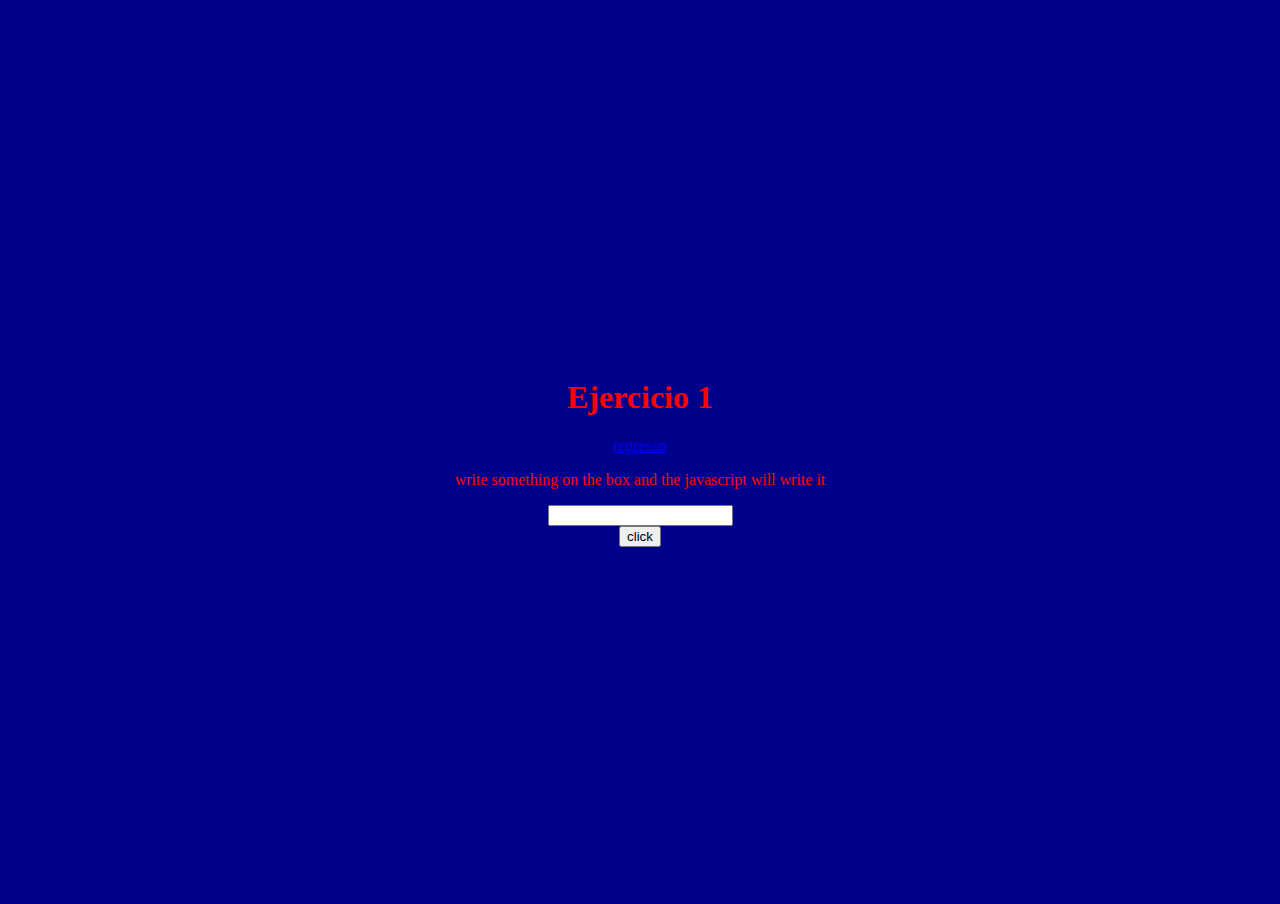
==== ejercicio1.html @ 0f344b5e "Added the HTML files for home" ====
<!DOCTYPE html>
<html>
<head>
    <meta charset="UTF-8">
    <meta name="viewport" content="width=device-width, initial-scale=1.0">
    <title>PRACTICA 8/ejercicio 1</title>
    <link rel="stylesheet" href="style.css" >
</head>

<body>
    <h1>Ejercicio 1</h1>
    <a href="index.html">regresso </a>
    <p>write something on the box and the javascript will write it </p>
    <input></input>
    <button onclick="AddParagraph()">click </button>
</body>
<script src="script.js"></script>

</html>
---- style.css ----
head{
    margin: 1px;
    padding: 1px;
}

body{
    margin: 1px;
    padding: 1px;
    justify-content: center;
    align-items: center;
    display: flex;
    flex-direction: column;
    color:red;
    background-color: darkblue;
    height: 100vh;
}
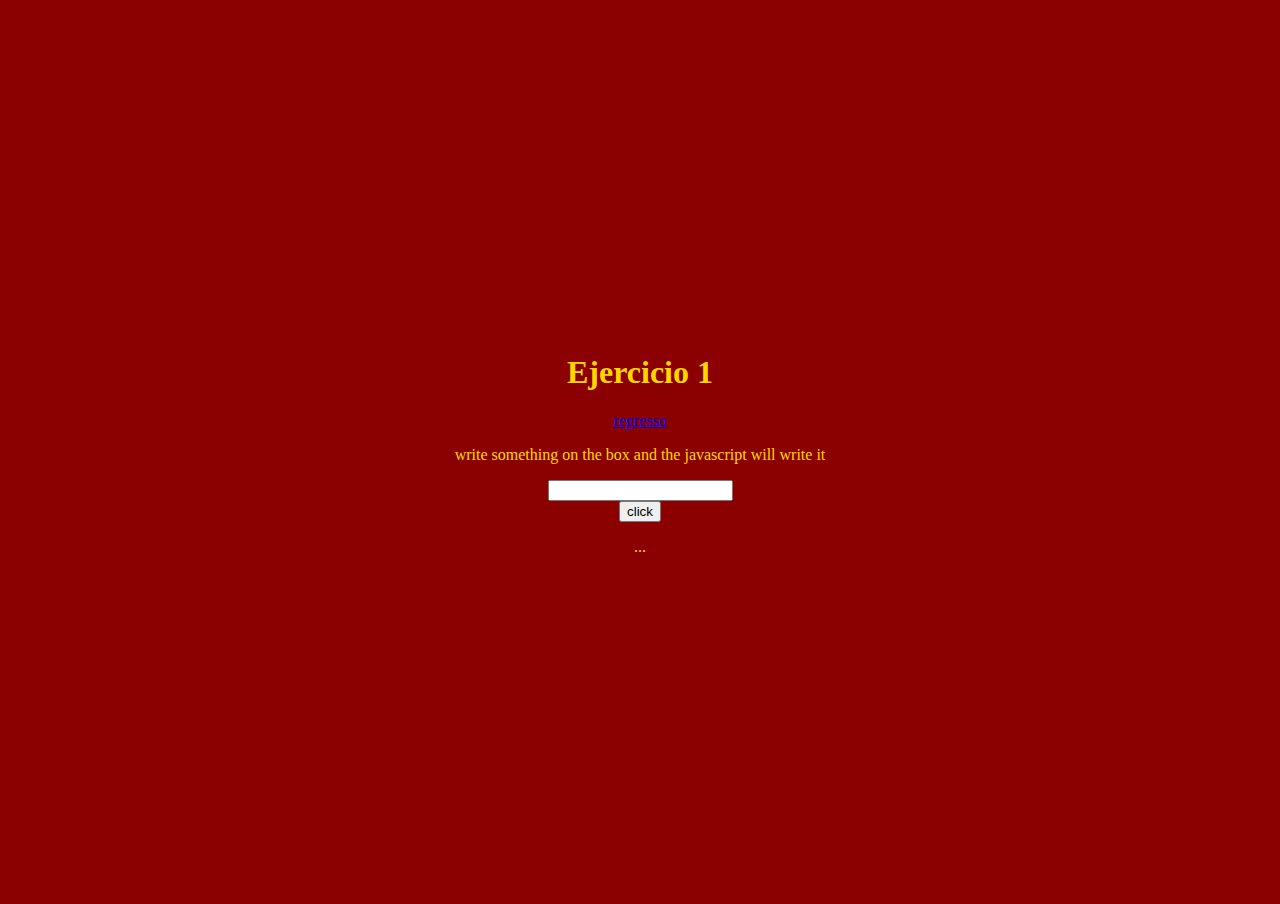
==== commit f29c4e79: "Attempt at adding in github" ====
--- a/ejercicio1.html
+++ b/ejercicio1.html
@@ -11,8 +11,9 @@
     <h1>Ejercicio 1</h1>
     <a href="index.html">regresso </a>
     <p>write something on the box and the javascript will write it </p>
-    <input></input>
+    <input id="user" type="text">
     <button onclick="AddParagraph()">click </button>
+    <p id="resultado">...</p>
 </body>
 <script src="script.js"></script>
 
--- a/style.css
+++ b/style.css
@@ -10,7 +10,7 @@
     align-items: center;
     display: flex;
     flex-direction: column;
-    color:red;
-    background-color: darkblue;
+    color:gold;
+    background-color: darkred;
     height: 100vh;
 }